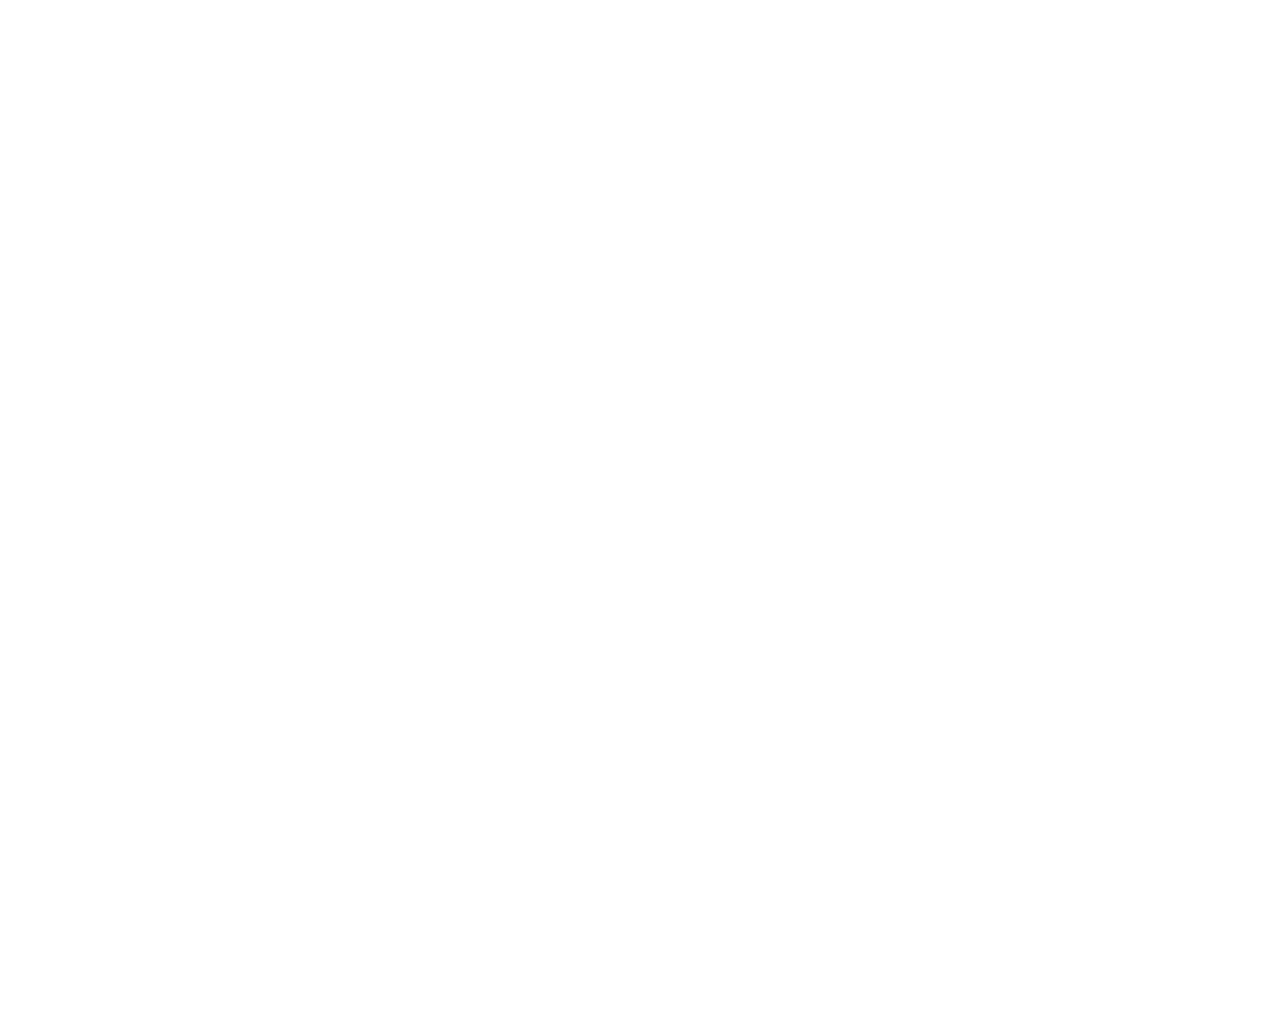
==== src/main/resources/templates/index.html @ 97323cc4 "Update" ====
<!DOCTYPE html>
<html lang="en" xmlns:th="http://www.thymeleaf.org">
<head>
    <meta charset="utf-8"/>
    <meta http-equiv="Content-Type" content="text/html; charset=utf-8"/>
    <meta name="viewport" content="initial-scale=1.0, maximum-scale=1.0, user-scalable=no"/>
    <title></title>
    <script th:src="@{http://res.wx.qq.com/open/js/jweixin-1.4.0.js}" type="text/javascript"></script>
    <script th:src="@{/js/jquery-2.0.0.min.js}" type="text/javascript"></script>
    <script th:src="@{/js/jweixin-1.4.0.js}" type="text/javascript"></script>
    <script th:inline="javascript">

        var viewsId = '';
        var shareTitle = '';
        var shareLink = window.location.href;
        var shareImg = '';

        wx.config({
            debug: true, // 开启调试模式,调用的所有api的返回值会在客户端alert出来，若要查看传入的参数，可以在pc端打开，参数信息会通过log打出，仅在pc端时才会打印。
            appId: [[${appId}]], // 必填，公众号的唯一标识
            timestamp: [[${timeStamp}]], // 必填，生成签名的时间戳
            nonceStr: [[${nonceStr}]], // 必填，生成签名的随机串
            signature: [[${signature}]],// 必填，签名
            jsApiList: ['updateAppMessageShareData', 'updateTimelineShareData'] // 必填，需要使用的JS接口列表
        });

        // 获取URL中的参数值
        function getParamVal(name) {
            var reg = new RegExp("(^|&)" + name + "=([^&]*)(&|$)", "i");
            var reg_rewrite = new RegExp("(^|/)" + name + "/([^/]*)(/|$)", "i");
            var r = window.location.search.substr(1).match(reg);
            var q = window.location.pathname.substr(1).match(reg_rewrite);
            if (r != null) {
                return unescape(r[2]);
            } else if (q != null) {
                return unescape(q[2]);
            } else {
                return null;
            }
        }

        // 设置URL中参数值
        function setParamVal(url, name, value) {
           var str = "";
           if (url.indexOf('?') != -1)
               str = url.substr(url.indexOf('?') + 1);
           else
               return url + "?" + name + "=" + value;
           var returnurl = "";
           var setparam = "";
           var arr;
           var modify = "0";

           if (str.indexOf('&') != -1) {
               arr = str.split('&');
               for (i in arr) {
                   if (arr[i].split('=')[0] == name) {
                       setparam = value;
                       modify = "1";
                   }
                   else {
                       setparam = arr[i].split('=')[1];
                   }
                   returnurl = returnurl + arr[i].split('=')[0] + "=" + setparam + "&";
               }
               returnurl = returnurl.substr(0, returnurl.length - 1);
               if (modify == "0")
                   if (returnurl == str)
                       returnurl = returnurl + "&" + name + "=" + value;
           } else {
               if (str.indexOf('=') != -1) {
                   arr = str.split('=');
                   if (arr[0] == name) {
                       setparam = value;
                       modify = "1";
                   } else {
                       setparam = arr[1];
                   }
                   returnurl = arr[0] + "=" + setparam;
                   if (modify == "0")
                       if (returnurl == str)
                           returnurl = returnurl + "&" + name + "=" + value;
               } else
                   returnurl = name + "=" + value;
           }
           return url.substr(0, url.indexOf('?')) + "?" + returnurl;
        }

        $(function () {
            var userId = [[${userId}]];
            var shareUserId = getParamVal('shareUserId');
            var templateId = [[${templateId}]];

            var param = {
                'userId': userId,
                'shareUserId': shareUserId,
                'templateId': templateId
            };
            $.ajax({
                type: 'post',
                url: "/wechat/share/code",
                contentType: "application/json",
                dataType: 'json',
                data: JSON.stringify(param),
                success: function (data) {
                    var content = data.data.content;
                    viewsId = data.data.viewId;
                    var contentType = data.data.contentType;

                   // alert(content);
                    /*var jsonArr = JSON.parse(content);
                    var all = "";
                    jsonArr.forEach(function(currentValue, index, arr){
                        all = all + currentValue.content + "<br/>";
                    }, this)*/

                    if (contentType === 1) {
                        var temp = '<iframe src= "http://' + content + '" height="100%" width="100%" align="center"></iframe>';
                        $("#content").html(temp);
                    } else {
                        $("#content").html(content);
                    }

                    shareTitle = data.data.title;
                    shareImg = data.data.titleImage;
                    alert('shareTitle=' + shareTitle + 'shareImg=' + shareImg);
                    shareLink = setParamVal(window.location.href, 'shareUserId', userId);

                    wx.ready(function () {

                        // 自定义“分享给朋友”
                        wx.updateAppMessageShareData({
                            title: shareTitle, // 分享标题
                            desc: '测试分享', // 分享描述
                            link: shareLink, // 分享链接，该链接域名或路径必须与当前页面对应的公众号JS安全域名一致
                            imgUrl: shareImg, // 分享图标
                            success: function () {
                                // 设置成功
                                // alert('set ok');
                            }
                        });

                        // 自定义“分享到朋友圈”
                        wx.updateTimelineShareData({
                            title: shareTitle, // 分享标题
                            link: shareLink, // 分享链接，该链接域名或路径必须与当前页面对应的公众号JS安全域名一致
                            imgUrl: shareImg, // 分享图标
                            success: function () {
                                // 设置成功
                                // alert('set ok');
                            }
                        });
                    });
                },
                error: function (XMLHttpRequest, textStatus, errorThrown) {
                    alert("网络超时，请重试");
                }
            });

        });
    </script>
    <script th:src="@{/js/record.js}" type="text/javascript"></script>
</head>
<body>

<div id="content" style="width: 100%;height: 1000px; align-content: center"></div>
</body>
</html>
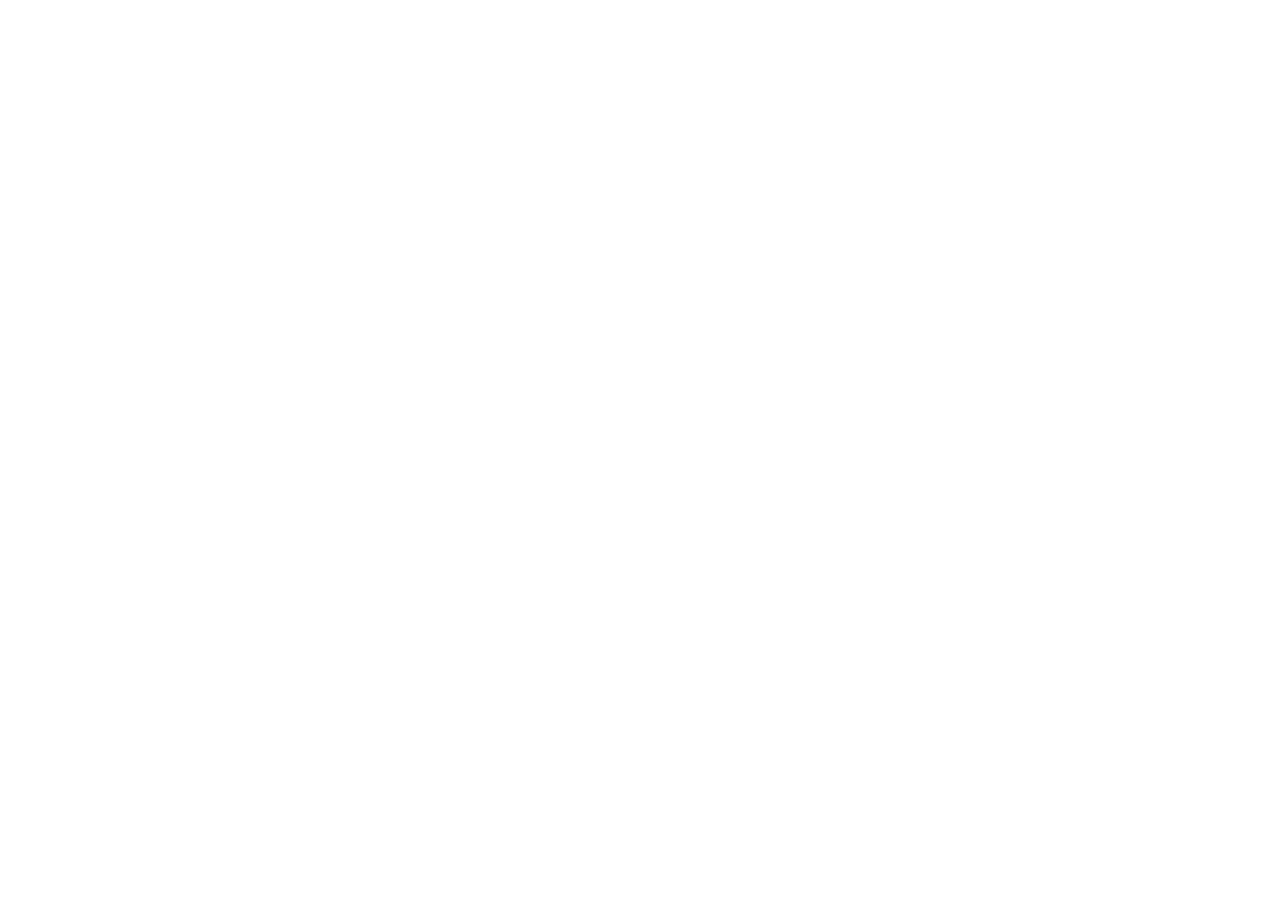
==== commit 1a45a6db: "新增样式文件index.css；优化模板样式" ====
--- a/src/main/resources/templates/index.html
+++ b/src/main/resources/templates/index.html
@@ -3,29 +3,50 @@
 <head>
     <meta charset="utf-8"/>
     <meta http-equiv="Content-Type" content="text/html; charset=utf-8"/>
-    <meta name="viewport" content="initial-scale=1.0, maximum-scale=1.0, user-scalable=no"/>
+    <meta name="viewport" content="width=device-width, initial-scale=1.0, maximum-scale=1.0, user-scalable=no"/>
     <title></title>
-    <script th:src="@{http://res.wx.qq.com/open/js/jweixin-1.4.0.js}" type="text/javascript"></script>
+    <link rel="stylesheet" href="./index.css">
     <script th:src="@{/js/jquery-2.0.0.min.js}" type="text/javascript"></script>
     <script th:src="@{/js/jweixin-1.4.0.js}" type="text/javascript"></script>
     <script th:inline="javascript">
 
         var viewsId = '';
-        var shareTitle = '';
-        var shareLink = window.location.href;
-        var shareImg = '';
+        var sec = 0;
+        var minu = 0;
+        var hou = 0;
+        // 每隔一秒刷新一次
+        window.setTimeout("uupdate()", 1000);
 
-        wx.config({
-            debug: true, // 开启调试模式,调用的所有api的返回值会在客户端alert出来，若要查看传入的参数，可以在pc端打开，参数信息会通过log打出，仅在pc端时才会打印。
-            appId: [[${appId}]], // 必填，公众号的唯一标识
-            timestamp: [[${timeStamp}]], // 必填，生成签名的时间戳
-            nonceStr: [[${nonceStr}]], // 必填，生成签名的随机串
-            signature: [[${signature}]],// 必填，签名
-            jsApiList: ['updateAppMessageShareData', 'updateTimelineShareData'] // 必填，需要使用的JS接口列表
+        function uupdate() {
+            sec++;
+            if (sec == 60) {
+                sec = 0;
+                minu += 1;
+            }
+            if (minu == 60) {
+                minu = 0;
+                hou += 1;
+            }
+            var ss04 = hou + "时" + minu + "分" + sec + "秒";
+            document.getElementById('yy004').innerHTML = ss04;
+            window.setTimeout("uupdate()", 1000);
+        }
+
+        wx.onMenuShareTimeline({
+            title: '', // 分享标题
+            link: '', // 分享链接，该链接域名或路径必须与当前页面对应的公众号JS安全域名一致
+            imgUrl: '', // 分享图标
+            success: function () {
+                // 用户点击了分享后执行的回调函数
+            }
         });
 
-        // 获取URL中的参数值
-        function getParamVal(name) {
+
+        function sign(jsapi_ticket) {
+
+        }
+
+        function getQueryString(name) {
             var reg = new RegExp("(^|&)" + name + "=([^&]*)(&|$)", "i");
             var reg_rewrite = new RegExp("(^|/)" + name + "/([^/]*)(/|$)", "i");
             var r = window.location.search.substr(1).match(reg);
@@ -39,61 +60,14 @@
             }
         }
 
-        // 设置URL中参数值
-        function setParamVal(url, name, value) {
-           var str = "";
-           if (url.indexOf('?') != -1)
-               str = url.substr(url.indexOf('?') + 1);
-           else
-               return url + "?" + name + "=" + value;
-           var returnurl = "";
-           var setparam = "";
-           var arr;
-           var modify = "0";
-
-           if (str.indexOf('&') != -1) {
-               arr = str.split('&');
-               for (i in arr) {
-                   if (arr[i].split('=')[0] == name) {
-                       setparam = value;
-                       modify = "1";
-                   }
-                   else {
-                       setparam = arr[i].split('=')[1];
-                   }
-                   returnurl = returnurl + arr[i].split('=')[0] + "=" + setparam + "&";
-               }
-               returnurl = returnurl.substr(0, returnurl.length - 1);
-               if (modify == "0")
-                   if (returnurl == str)
-                       returnurl = returnurl + "&" + name + "=" + value;
-           } else {
-               if (str.indexOf('=') != -1) {
-                   arr = str.split('=');
-                   if (arr[0] == name) {
-                       setparam = value;
-                       modify = "1";
-                   } else {
-                       setparam = arr[1];
-                   }
-                   returnurl = arr[0] + "=" + setparam;
-                   if (modify == "0")
-                       if (returnurl == str)
-                           returnurl = returnurl + "&" + name + "=" + value;
-               } else
-                   returnurl = name + "=" + value;
-           }
-           return url.substr(0, url.indexOf('?')) + "?" + returnurl;
-        }
-
         $(function () {
             var userId = [[${userId}]];
-            var shareUserId = getParamVal('shareUserId');
+            //var templateId = getQueryString("templateId");
             var templateId = [[${templateId}]];
+           // alert('userId=' + userId + ',templateId' + templateId);
 
             var param = {
                 'userId': userId,
-                'shareUserId': shareUserId,
                 'templateId': templateId
             };
             $.ajax({
@@ -106,14 +80,12 @@
                     var content = data.data.content;
                     viewsId = data.data.viewId;
                     var contentType = data.data.contentType;
-
                    // alert(content);
                     /*var jsonArr = JSON.parse(content);
                     var all = "";
                     jsonArr.forEach(function(currentValue, index, arr){
                         all = all + currentValue.content + "<br/>";
                     }, this)*/
-
                     if (contentType === 1) {
                         var temp = '<iframe src= "http://' + content + '" height="100%" width="100%" align="center"></iframe>';
                         $("#content").html(temp);
@@ -121,36 +93,9 @@
                         $("#content").html(content);
                     }
 
-                    shareTitle = data.data.title;
-                    shareImg = data.data.titleImage;
-                    alert('shareTitle=' + shareTitle + 'shareImg=' + shareImg);
-                    shareLink = setParamVal(window.location.href, 'shareUserId', userId);
 
-                    wx.ready(function () {
+                    //document.body.append(all);
 
-                        // 自定义“分享给朋友”
-                        wx.updateAppMessageShareData({
-                            title: shareTitle, // 分享标题
-                            desc: '测试分享', // 分享描述
-                            link: shareLink, // 分享链接，该链接域名或路径必须与当前页面对应的公众号JS安全域名一致
-                            imgUrl: shareImg, // 分享图标
-                            success: function () {
-                                // 设置成功
-                                // alert('set ok');
-                            }
-                        });
-
-                        // 自定义“分享到朋友圈”
-                        wx.updateTimelineShareData({
-                            title: shareTitle, // 分享标题
-                            link: shareLink, // 分享链接，该链接域名或路径必须与当前页面对应的公众号JS安全域名一致
-                            imgUrl: shareImg, // 分享图标
-                            success: function () {
-                                // 设置成功
-                                // alert('set ok');
-                            }
-                        });
-                    });
                 },
                 error: function (XMLHttpRequest, textStatus, errorThrown) {
                     alert("网络超时，请重试");
@@ -162,7 +107,9 @@
     <script th:src="@{/js/record.js}" type="text/javascript"></script>
 </head>
 <body>
+<!--<div>当前页面停留时间：<span id="yy004" >0时0分0秒</span></div>
+<p th:text="'Hello, ' + ${userId} + '!'" />-->
 
-<div id="content" style="width: 100%;height: 1000px; align-content: center"></div>
+<div id="content"></div>
 </body>
 </html>--- a/src/main/resources/templates/index.css
+++ b/src/main/resources/templates/index.css
@@ -0,0 +1,18 @@
+body {
+  margin: 0;
+  padding: 0;
+}
+
+#content {
+  padding: 10px 5px;
+}
+
+#content img {
+  width: 100%;
+}
+
+::-webkit-scrollbar {
+  width: 0;
+  height: 0;
+  background-color: rgba(240, 240, 240, 0)
+}